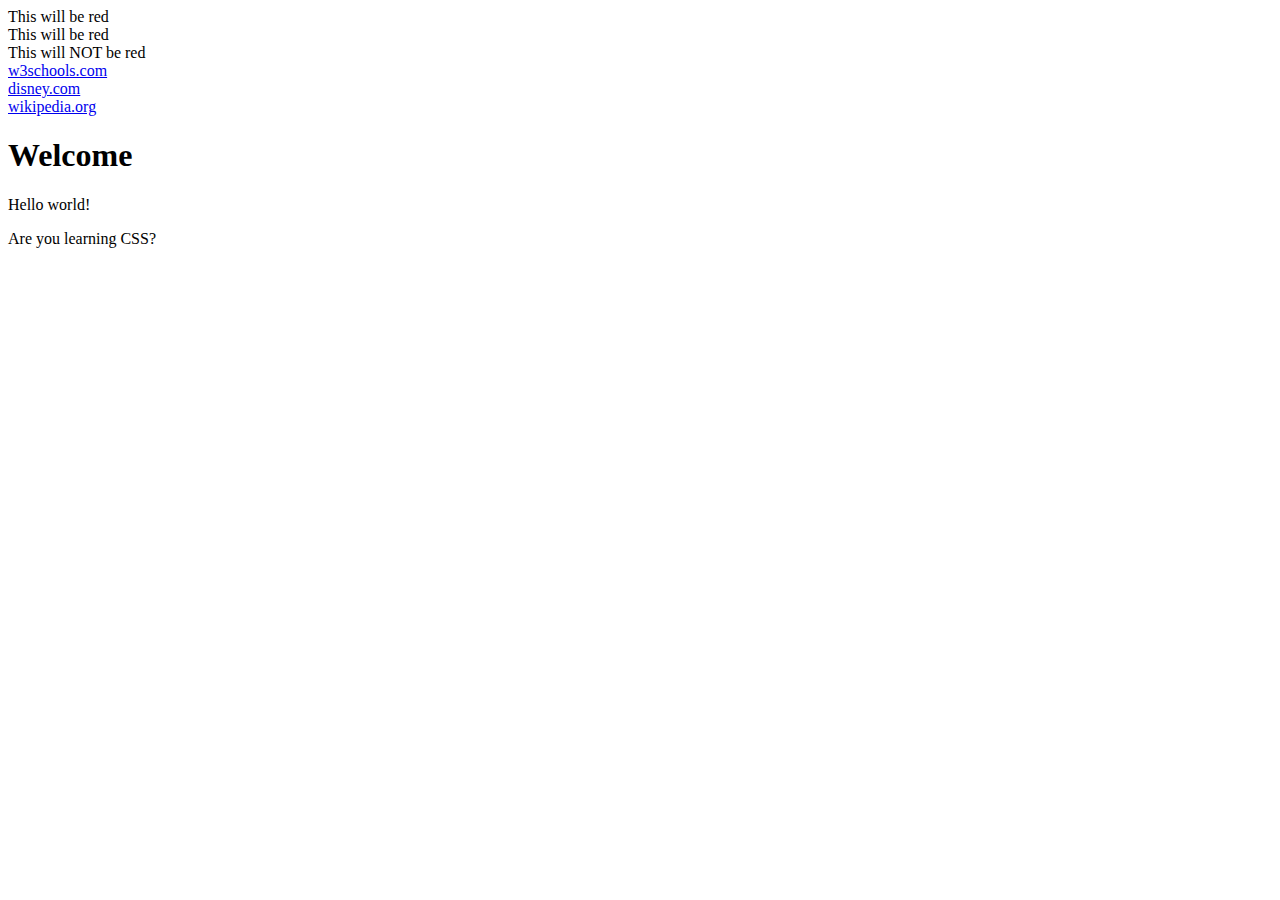
==== chpt-2/index.html @ 1cc1cabd "attr-selectores" ====
<!DOCTYPE html>
<html lang="en">
<head>
  <meta charset="UTF-8">
  <meta http-equiv="X-UA-Compatible" content="IE=edge">
  <meta name="viewport" content="width=device-width, initial-scale=1.0">
  <link rel="stylesheet" href="style.css" type="text/css">
  <title>Document</title>
</head>
<body>

  <div data-color="red">This will be red</div>
  <div data-color="red">This will be red</div>
  <div data-color="blue">This will NOT be red</div>

  <a href="https://www.w3schools.com">w3schools.com</a><br>
  <a href="http://www.disney.com" target="_blank flower">disney.com</a><br>
  <a href="http://www.wikipedia.org" target="_top tree">wikipedia.org</a>

  <h1 class="top-header">Welcome</h1>
  <p class="bottom-text">Hello world!</p>
  <p class="topcontent">Are you learning CSS?</p>

</body>
</html>
---- chpt-2/style.css ----
/* Attribute Selectors */

/* div[data-color] {
  background-color: yellow;
} */

/* a[target="_blank"] {
  color: red;
} */

/* [target~="flower"] {
  border: 5px solid red;
} */

/* [class^="bottom"] {
  border: 5px solid red;
} */

/* [class$="text"] {
  background-color: blue;
} */

/* Combinators */
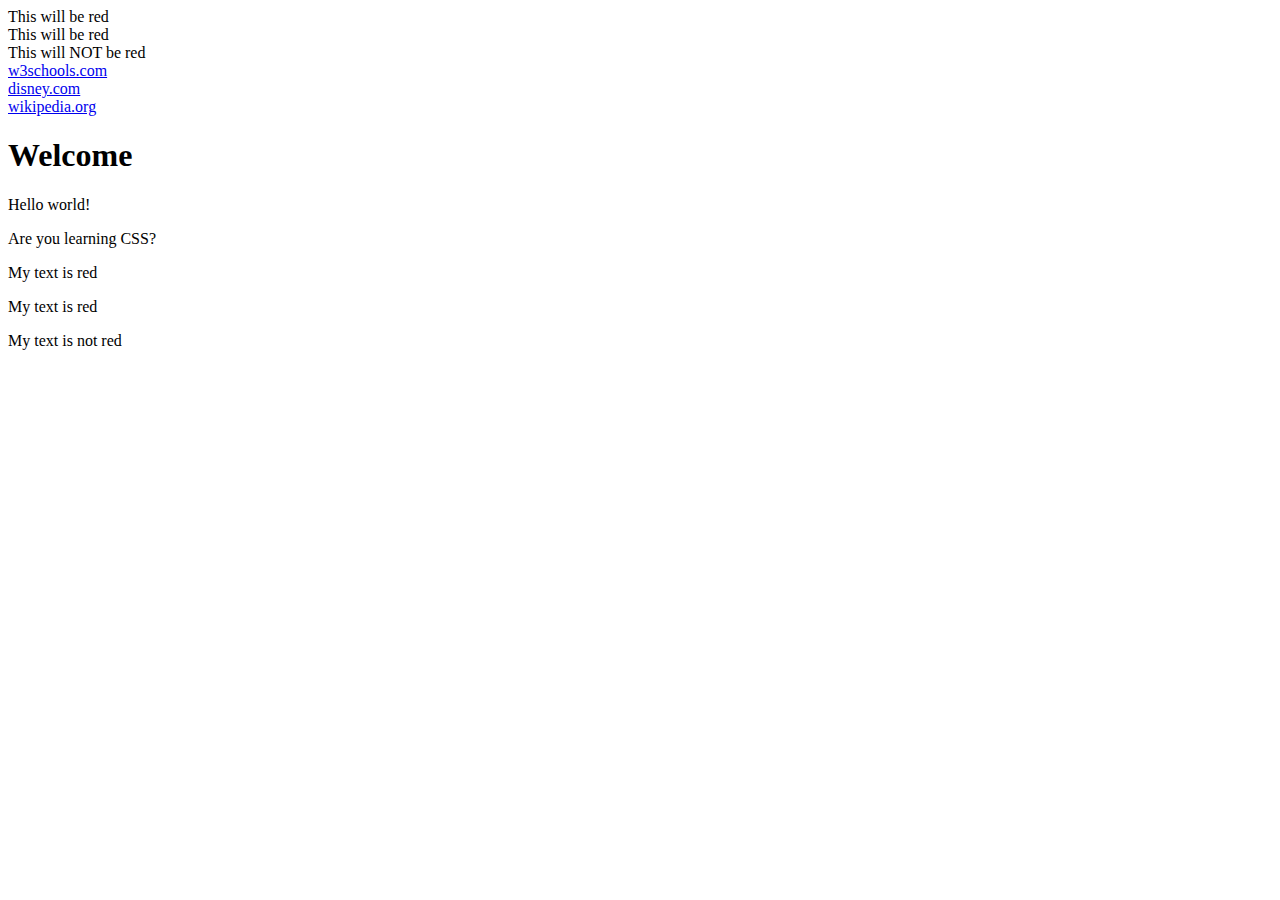
==== commit 36070e00: "comb" ====
--- a/chpt-2/index.html
+++ b/chpt-2/index.html
@@ -12,14 +12,22 @@
   <div data-color="red">This will be red</div>
   <div data-color="red">This will be red</div>
   <div data-color="blue">This will NOT be red</div>
-
   <a href="https://www.w3schools.com">w3schools.com</a><br>
   <a href="http://www.disney.com" target="_blank flower">disney.com</a><br>
   <a href="http://www.wikipedia.org" target="_top tree">wikipedia.org</a>
-
   <h1 class="top-header">Welcome</h1>
   <p class="bottom-text">Hello world!</p>
   <p class="topcontent">Are you learning CSS?</p>
 
+  <!-- Combinators -->
+
+  <div>
+    <p>My text is red</p> 
+    <section>
+       <p>My text is red</p> 
+    </section>
+  </div>
+  <p>My text is not red</p>
+
 </body>
 </html>